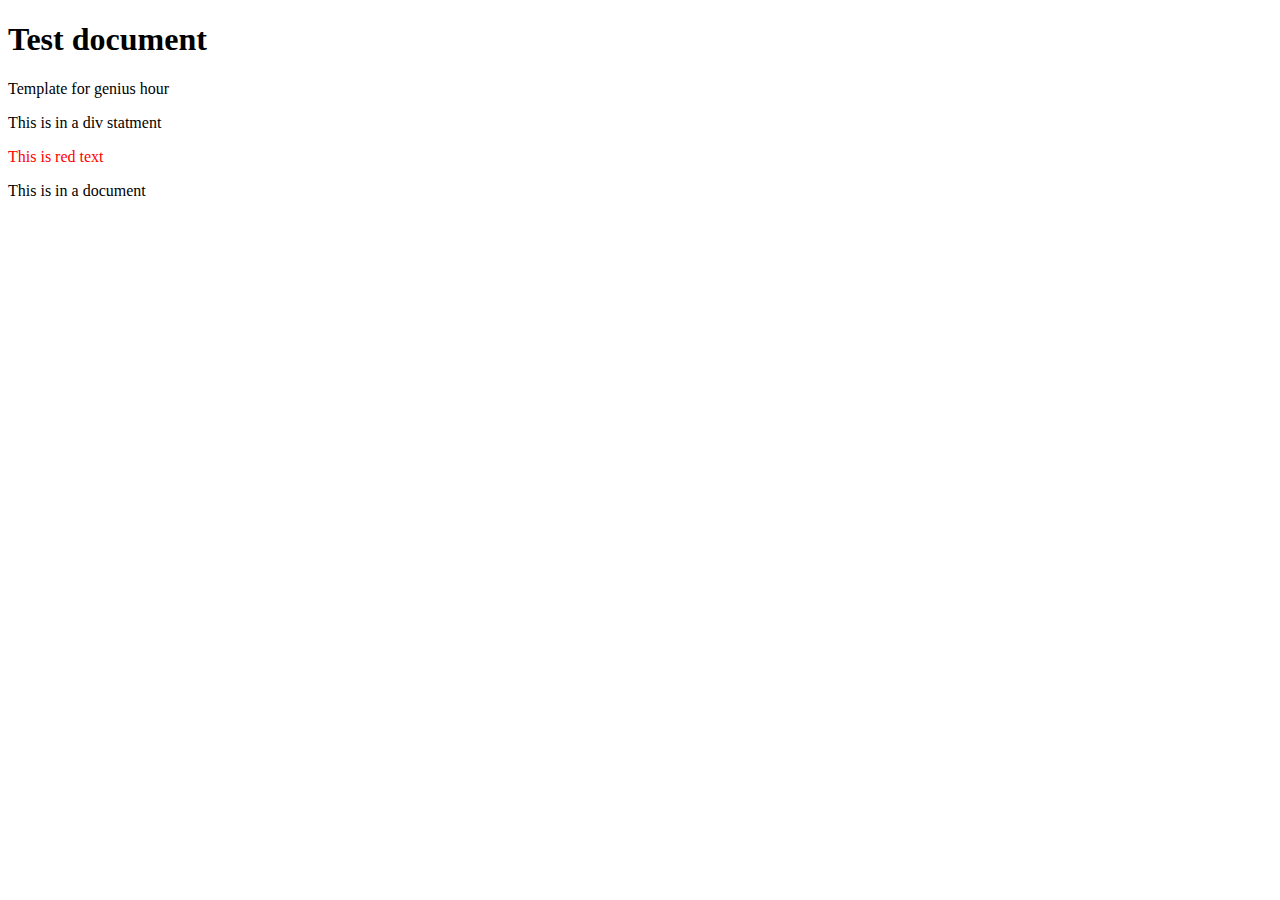
==== html/index.html @ f29b7ea8 ""EH"" ====
<!doctype html>
<!--Start of HTML file-->

<html>
    <head>
        <!--Title-->
        <title>Test site</title>
    </head>
    <body>
        <!--Body of the document-->
        <h1>Test document</h1>
        <p>Template for genius hour</p>
        <div>
            <!--Regular DIV statment-->
            <p>This is in a div statment</p>

        </div>
        <div style="color:red;">
            <!--Div with a style (red)-->
            <p>This is red text</p>
        </div>
        <div id="document">
            <!--This is in a div with the id of document.-->
            This is in a document <br>
        </div>
    </body>
    <script>
        // Script
        const log = "This is in the DevTools console. Enjoy";
        console.log(log);
        alert(log);
        if (log == "This") {
            alert("This")
        }
        else if (log == log) {
            alert("EMPTY!")
        }
        else {
            console.log("Error!")
        }
    </script>
    <!--End of HTML file-->   
</html>
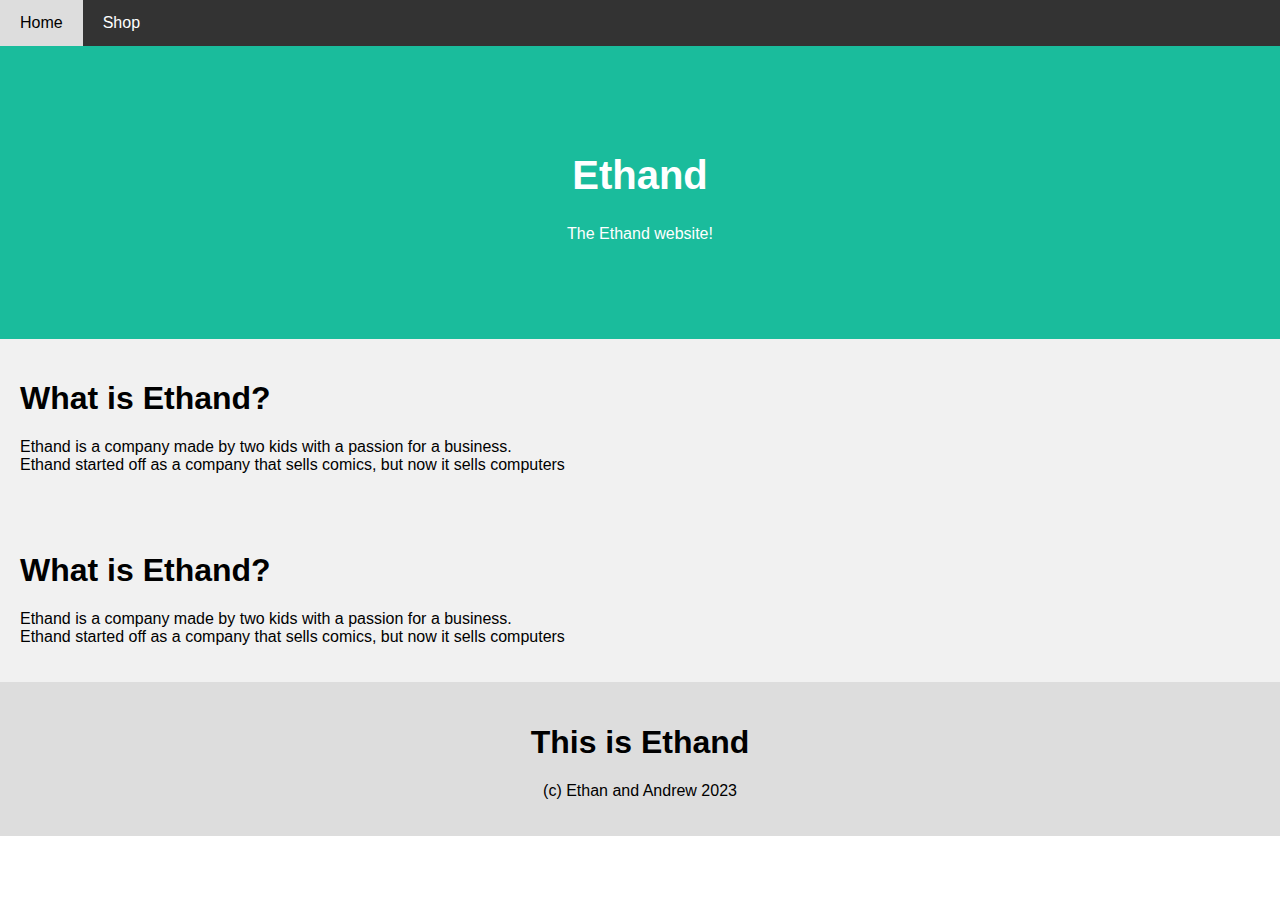
==== commit e7c0675b: "New commit" ====
--- a/html/index.html
+++ b/html/index.html
@@ -1,44 +1,42 @@
 
 <!doctype html>
 <!--Start of HTML file-->
-
+<link rel="stylesheet" href="style.css">
 <html>
     <head>
         <!--Title-->
-        <title>Test site</title>
+        <title>Ethand Computers</title>
+
     </head>
     <body>
-        <!--Body of the document-->
-        <h1>Test document</h1>
-        <p>Template for genius hour</p>
-        <div>
-            <!--Regular DIV statment-->
-            <p>This is in a div statment</p>
+        <div class="navbar">
+            <a href="#">Home</a>
+            <a href="./shop.html">Shop</a>
+        </div>
+        <div class="header">
+            <h1>Ethand</h1>
+            <p>The Ethand website!</p>
+        </div>
+        <div class="row">
+            <div class="side">
+                <h1>What is Ethand?</h1>
+                <p>Ethand is a company made by two kids with a passion for a business. <br>
+                Ethand started off as a company that sells comics, but now it sells computers</p>
+            </div>
+        </div>
+        <div class="side">
+                <h1>What is Ethand?</h1>
+                <p>Ethand is a company made by two kids with a passion for a business. <br>
+                Ethand started off as a company that sells comics, but now it sells computers</p>
+            
+        </div>
+    
+        
 
-        </div>
-        <div style="color:red;">
-            <!--Div with a style (red)-->
-            <p>This is red text</p>
-        </div>
-        <div id="document">
-            <!--This is in a div with the id of document.-->
-            This is in a document <br>
+        
+        <div class="footer">
+            <h1>This is Ethand</h1>
+            <p>(c) Ethan and Andrew 2023</p>
         </div>
     </body>
-    <script>
-        // Script
-        const log = "This is in the DevTools console. Enjoy";
-        console.log(log);
-        alert(log);
-        if (log == "This") {
-            alert("This")
-        }
-        else if (log == log) {
-            alert("EMPTY!")
-        }
-        else {
-            console.log("Error!")
-        }
-    </script>
-    <!--End of HTML file-->   
 </html>--- a/html/style.css
+++ b/html/style.css
@@ -0,0 +1,98 @@
+* {
+    box-sizing: border-box;
+  }
+  
+  body {
+    font-family: Arial, Helvetica, sans-serif;
+    margin: 0;
+  }
+  
+  /* Style the header */
+  .header {
+    padding: 80px;
+    text-align: center;
+    background: #1abc9c;
+    color: white;
+  }
+  
+  /* Increase the font size of the h1 element */
+  .header h1 {
+    font-size: 40px;
+  }
+  
+  /* Style the top navigation bar */
+  .navbar {
+    overflow: hidden;
+    background-color: #333;
+  }
+  
+  /* Style the navigation bar links */
+  .navbar a {
+    float: left;
+    display: block;
+    color: white;
+    text-align: center;
+    padding: 14px 20px;
+    text-decoration: none;
+  }
+  
+  /* Right-aligned link */
+  .navbar a.right {
+    float: right;
+  }
+  
+  /* Change color on hover */
+  .navbar a:hover {
+    background-color: #ddd;
+    color: black;
+  }
+  
+  /* Column container */
+  .row {  
+    display: flex;
+    flex-wrap: wrap;
+  }
+  
+  /* Create two unequal columns that sits next to each other */
+  /* Sidebar/left column */
+  .side {
+    flex: 30%;
+    background-color: #f1f1f1;
+    padding: 20px;
+  }
+  
+  /* Main column */
+  .main {   
+    flex: 70%;
+    background-color: white;
+    padding: 20px;
+  }
+  
+  /* Fake image, just for this example */
+  .fakeimg {
+    background-color: #aaa;
+    width: 100%;
+    padding: 20px;
+  }
+  
+  /* Footer */
+  .footer {
+    padding: 20px;
+    text-align: center;
+    background: #ddd;
+  }
+  
+  /* Responsive layout - when the screen is less than 700px wide, make the two columns stack on top of each other instead of next to each other */
+  @media screen and (max-width: 700px) {
+    .row {   
+      flex-direction: column;
+    }
+  }
+  
+  /* Responsive layout - when the screen is less than 400px wide, make the navigation links stack on top of each other instead of next to each other */
+  @media screen and (max-width: 400px) {
+    .navbar a {
+      float: none;
+      width:100%;
+    }
+  }